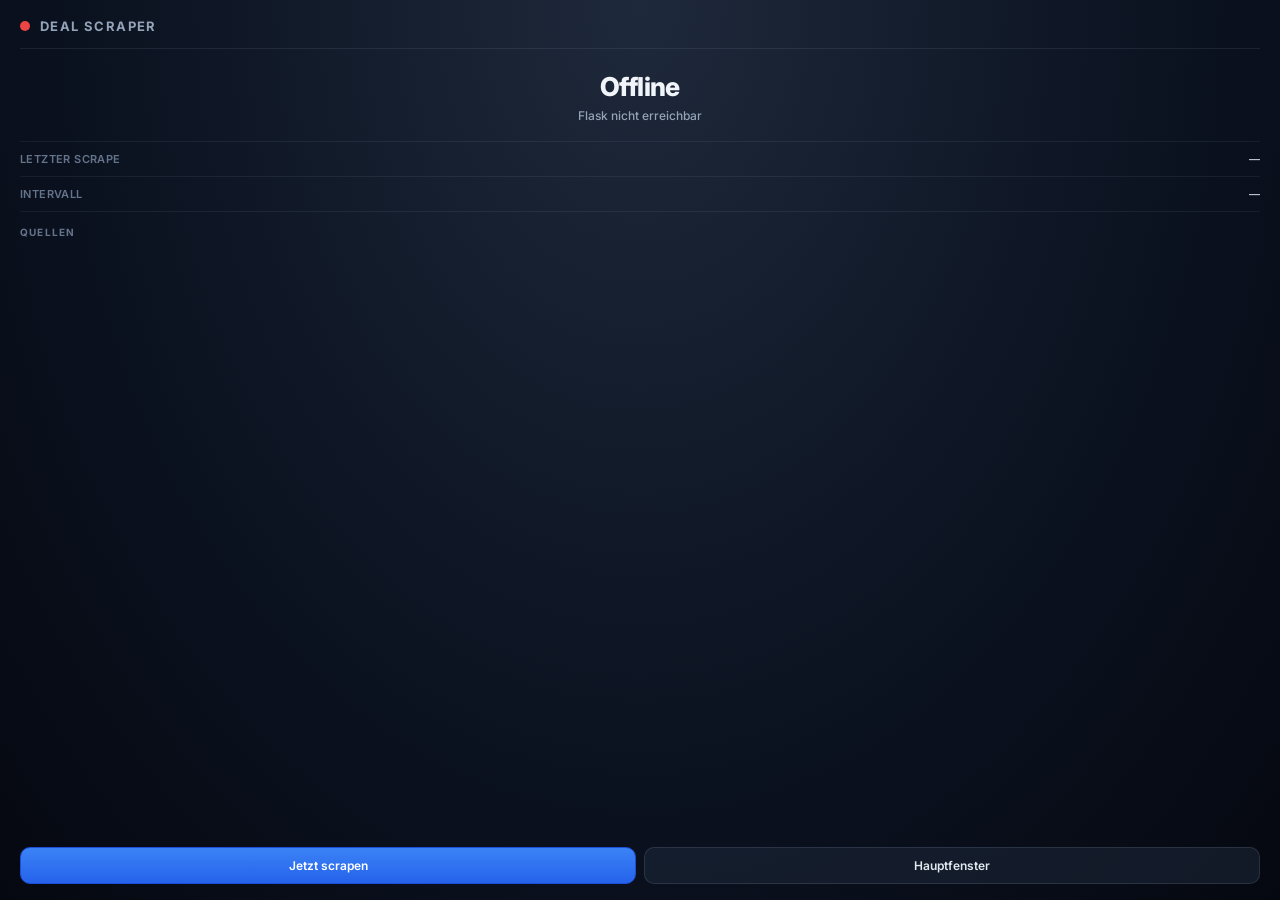
==== templates/scrape_window.html @ b5c2e11f "Iter. 31: System-Tray + Detach, Scrape-Toast, Diagnose-Endpoint System-Tray (pystray) haelt den Proz" ====
<!DOCTYPE html>
<html lang="de">
<head>
  <meta charset="UTF-8" />
  <meta name="viewport" content="width=device-width, initial-scale=1.0" />
  <title>Deal Scraper · Status</title>
  <link rel="icon" type="image/x-icon" href="/favicon.ico">
  <link rel="preconnect" href="https://fonts.googleapis.com">
  <link rel="preconnect" href="https://fonts.gstatic.com" crossorigin>
  <link href="https://fonts.googleapis.com/css2?family=Inter:wght@500;600;700;800&display=swap" rel="stylesheet">
  <style>
    *, *::before, *::after { box-sizing: border-box; }
    html, body { margin: 0; height: 100%; }
    body {
      font-family: 'Inter', -apple-system, sans-serif;
      background: radial-gradient(ellipse at top, #1e293b 0%, #0b1220 60%, #050810 100%);
      color: #e2e8f0;
      padding: 18px 20px 16px;
      display: flex; flex-direction: column;
      user-select: none;
      -webkit-user-select: none;
    }
    h1 { margin: 0; font-size: 13px; font-weight: 700; text-transform: uppercase;
         letter-spacing: 1.4px; color: #94a3b8; }
    .header {
      display: flex; align-items: center; gap: 10px;
      padding-bottom: 14px; border-bottom: 1px solid rgba(148,163,184,0.12);
    }
    .header .dot {
      width: 10px; height: 10px; border-radius: 50%;
      background: #475569; transition: background 0.3s, box-shadow 0.3s;
    }
    .dot.scraping { background: #3b82f6; box-shadow: 0 0 12px #3b82f6; animation: pulse 1.4s infinite; }
    .dot.idle     { background: #22c55e; }
    .dot.error    { background: #ef4444; }
    @keyframes pulse {
      0%,100% { opacity: 1; transform: scale(1); }
      50%     { opacity: 0.55; transform: scale(0.85); }
    }
    .status-block {
      padding: 22px 0 18px;
      text-align: center;
    }
    .status-state {
      font-size: 26px; font-weight: 800; letter-spacing: -0.6px;
      color: #f1f5f9;
    }
    .status-substate {
      margin-top: 6px;
      font-size: 12px; font-weight: 500; color: #94a3b8;
    }
    .meta-row {
      display: flex; justify-content: space-between;
      font-size: 11px; color: #64748b; letter-spacing: 0.4px;
      text-transform: uppercase; font-weight: 600;
      padding: 10px 0;
      border-top: 1px solid rgba(148,163,184,0.10);
      border-bottom: 1px solid rgba(148,163,184,0.10);
    }
    .meta-row span:last-child { color: #cbd5e1; text-transform: none; font-weight: 500; }

    .sites-title {
      margin: 14px 0 8px;
      font-size: 10px; font-weight: 700; text-transform: uppercase;
      letter-spacing: 1.2px; color: #64748b;
    }
    .sites {
      flex: 1 1 auto; overflow-y: auto;
      display: grid; grid-template-columns: 1fr 1fr; gap: 6px;
      padding-right: 4px;
    }
    .sites::-webkit-scrollbar { width: 6px; }
    .sites::-webkit-scrollbar-thumb { background: rgba(148,163,184,0.25); border-radius: 3px; }
    .site {
      display: flex; align-items: center; gap: 8px;
      padding: 6px 10px; border-radius: 8px;
      background: rgba(30,41,59,0.55);
      font-size: 11px; color: #cbd5e1;
      overflow: hidden;
    }
    .site .pill {
      flex: 0 0 6px; width: 6px; height: 6px; border-radius: 50%;
      background: #475569;
    }
    .site.ok  .pill { background: #22c55e; }
    .site.err .pill { background: #ef4444; }
    .site .name { flex: 1; white-space: nowrap; overflow: hidden; text-overflow: ellipsis; }
    .site .count { color: #94a3b8; font-variant-numeric: tabular-nums; font-size: 10px; }

    .actions {
      margin-top: 14px;
      display: flex; gap: 8px;
    }
    button {
      flex: 1; padding: 10px 14px; border-radius: 10px;
      border: 1px solid rgba(148,163,184,0.18);
      background: rgba(30,41,59,0.55);
      color: #e2e8f0; font: inherit; font-weight: 600; font-size: 12px;
      cursor: pointer; transition: background 0.15s, border-color 0.15s;
    }
    button:hover  { background: rgba(51,65,85,0.85); border-color: rgba(148,163,184,0.32); }
    button.primary {
      background: linear-gradient(180deg, #3b82f6, #2563eb);
      border-color: #1d4ed8; color: white;
    }
    button.primary:hover  { background: linear-gradient(180deg, #60a5fa, #3b82f6); }
    button:disabled       { opacity: 0.55; cursor: not-allowed; }
  </style>
</head>
<body>

<div class="header">
  <div class="dot" id="dot"></div>
  <h1>Deal Scraper</h1>
</div>

<div class="status-block">
  <div class="status-state" id="state">…</div>
  <div class="status-substate" id="substate">&nbsp;</div>
</div>

<div class="meta-row">
  <span>Letzter Scrape</span><span id="last">—</span>
</div>
<div class="meta-row" style="border-top:0">
  <span>Intervall</span><span id="interval">—</span>
</div>

<div class="sites-title">Quellen</div>
<div class="sites" id="sites"></div>

<div class="actions">
  <button id="btn-scrape" class="primary">Jetzt scrapen</button>
  <button id="btn-open">Hauptfenster</button>
</div>

<script>
const $ = (id) => document.getElementById(id);
let scrapingSince = null;

function fmtAgo(iso) {
  if (!iso) return 'noch nie';
  const sec = Math.max(0, (Date.now() - new Date(iso).getTime()) / 1000);
  if (sec < 60) return `vor ${Math.round(sec)}s`;
  if (sec < 3600) return `vor ${Math.round(sec/60)}m`;
  if (sec < 86400) return `vor ${Math.round(sec/3600)}h`;
  return `vor ${Math.round(sec/86400)}d`;
}
function fmtDur(ms) {
  const s = Math.floor(ms / 1000);
  if (s < 60) return `${s}s`;
  return `${Math.floor(s/60)}m ${s%60}s`;
}

function renderSites(sites) {
  const order = Object.keys(sites || {});
  const root = $('sites');
  // DOM-Methoden statt innerHTML — Site-Namen koennten irgendwann
  // exotische Zeichen enthalten, also kein String-Concat hier.
  root.replaceChildren();
  for (const name of order) {
    const s = sites[name] || {};
    const cls = s.ok === true ? 'ok' : s.ok === false ? 'err' : '';
    const count = (s.count != null) ? String(s.count) : '–';
    const row = document.createElement('div');
    row.className = 'site' + (cls ? ' ' + cls : '');
    row.title = String(s.detail || s.status || '');
    const pill = document.createElement('div');
    pill.className = 'pill';
    const lbl  = document.createElement('div');
    lbl.className = 'name';
    lbl.textContent = name;
    const cnt = document.createElement('div');
    cnt.className = 'count';
    cnt.textContent = count;
    row.append(pill, lbl, cnt);
    root.append(row);
  }
}

async function refresh() {
  try {
    const res = await fetch('/api/status', { cache: 'no-store' });
    const data = await res.json();
    const scraping = !!data.scraping;
    const last = data.last_scrape;
    const interval = data.interval_minutes;
    const sites = data.sites || {};

    if (scraping) {
      if (!scrapingSince) scrapingSince = Date.now();
      $('state').textContent = 'Scrape läuft';
      $('substate').textContent = `läuft seit ${fmtDur(Date.now() - scrapingSince)}`;
      $('dot').className = 'dot scraping';
      $('btn-scrape').disabled = true;
    } else {
      scrapingSince = null;
      $('state').textContent = 'Bereit';
      $('substate').textContent = last ? `fertig ${fmtAgo(last)}` : 'noch kein Scrape';
      $('dot').className = 'dot idle';
      $('btn-scrape').disabled = false;
    }
    $('last').textContent = fmtAgo(last);
    $('interval').textContent = interval
      ? (interval >= 60 ? `${Math.round(interval/60)} h` : `${interval} min`)
      : 'aus';

    renderSites(sites);
  } catch (e) {
    $('state').textContent = 'Offline';
    $('substate').textContent = 'Flask nicht erreichbar';
    $('dot').className = 'dot error';
  }
}

$('btn-scrape').addEventListener('click', async () => {
  $('btn-scrape').disabled = true;
  try {
    await fetch('/api/scrape', { method: 'POST', headers: {'Content-Type':'application/json'}, body: '{}' });
  } catch (e) {}
  setTimeout(refresh, 400);
});
$('btn-open').addEventListener('click', () => { window.open('/', '_blank'); });

refresh();
setInterval(refresh, 2000);
</script>
</body>
</html>
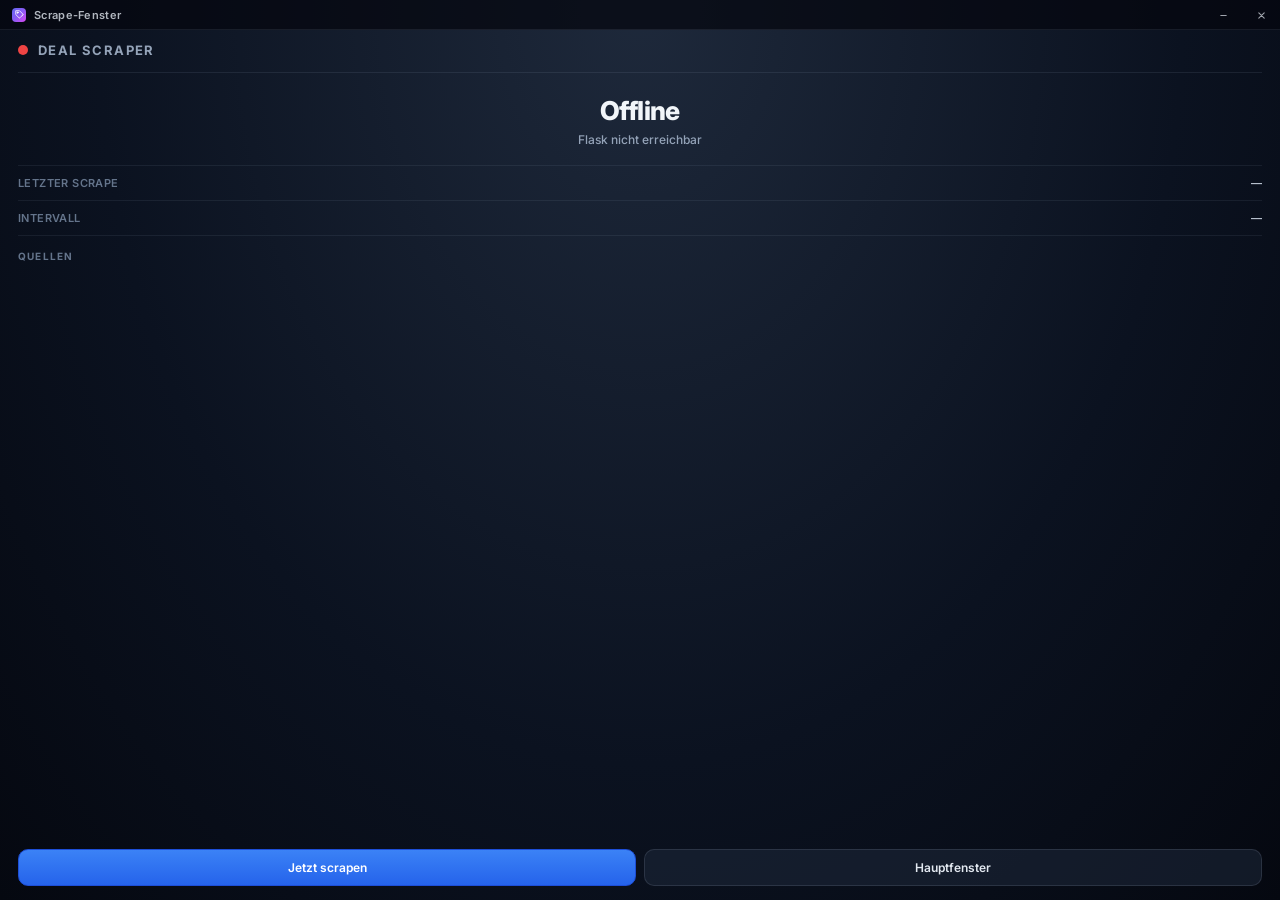
==== commit 889302cf: "Iter. 35: Frameless Window + Custom Title-Bar + 48 neue Sites main.py: - WindowAPI js_api Klasse (Mi" ====
--- a/templates/scrape_window.html
+++ b/templates/scrape_window.html
@@ -3,6 +3,7 @@
 <head>
   <meta charset="UTF-8" />
   <meta name="viewport" content="width=device-width, initial-scale=1.0" />
+  <meta name="theme-color" content="#0b1220" />
   <title>Deal Scraper · Status</title>
   <link rel="icon" type="image/x-icon" href="/favicon.ico">
   <link rel="preconnect" href="https://fonts.googleapis.com">
@@ -15,11 +16,67 @@
       font-family: 'Inter', -apple-system, sans-serif;
       background: radial-gradient(ellipse at top, #1e293b 0%, #0b1220 60%, #050810 100%);
       color: #e2e8f0;
-      padding: 18px 20px 16px;
+      padding: 0 18px 14px;
       display: flex; flex-direction: column;
       user-select: none;
       -webkit-user-select: none;
     }
+
+    /* Iter. 35 Stufe B: Custom Title-Bar (frameless window) */
+    .app-titlebar {
+      display: flex;
+      align-items: stretch;
+      justify-content: space-between;
+      height: 30px;
+      margin: 0 -18px 12px;
+      background: rgba(5,6,15,0.72);
+      border-bottom: 1px solid rgba(148,163,184,0.12);
+      flex-shrink: 0;
+    }
+    .app-titlebar-drag {
+      flex: 1 1 auto;
+      display: flex;
+      align-items: center;
+      gap: 8px;
+      padding: 0 12px;
+      cursor: grab;
+      font-size: 11px;
+      font-weight: 600;
+      letter-spacing: 0.3px;
+      color: rgba(226,232,240,0.78);
+    }
+    .app-titlebar-drag:active { cursor: grabbing; }
+    .app-titlebar-drag > * { pointer-events: none; }
+    .app-titlebar-mark {
+      width: 14px; height: 14px;
+      display: grid; place-items: center;
+      border-radius: 4px;
+      background: linear-gradient(135deg, #6366f1 0%, #8b5cf6 50%, #d946ef 100%);
+      color: white;
+    }
+    .app-titlebar-mark svg { width: 9px; height: 9px; }
+    .app-titlebar-controls {
+      display: flex;
+    }
+    .app-titlebar-btn {
+      width: 38px; height: 30px;
+      border: 0;
+      background: transparent;
+      color: rgba(226,232,240,0.7);
+      cursor: pointer;
+      display: grid; place-items: center;
+      padding: 0;
+      flex: 0 0 auto;
+    }
+    .app-titlebar-btn:hover {
+      background: rgba(255,255,255,0.06);
+      color: #fff;
+    }
+    .app-titlebar-btn.app-titlebar-close:hover {
+      background: #e81123;
+      color: #fff;
+    }
+    .app-titlebar-btn svg { width: 9px; height: 9px; }
     h1 { margin: 0; font-size: 13px; font-weight: 700; text-transform: uppercase;
          letter-spacing: 1.4px; color: #94a3b8; }
     .header {
@@ -109,6 +166,27 @@
 </head>
 <body>
 
+<!-- Iter. 35 Stufe B: Custom Title-Bar -->
+<header class="app-titlebar" role="banner">
+  <div class="app-titlebar-drag pywebview-drag-region">
+    <div class="app-titlebar-mark">
+      <svg viewBox="0 0 24 24" fill="none" stroke="currentColor" stroke-width="2.2" stroke-linecap="round" stroke-linejoin="round" aria-hidden="true">
+        <path d="M20.59 13.41 13.42 20.58a2 2 0 0 1-2.83 0L2 12V2h10l8.59 8.59a2 2 0 0 1 0 2.82z"/>
+        <circle cx="7" cy="7" r="1.5" fill="currentColor"/>
+      </svg>
+    </div>
+    <span>Scrape-Fenster</span>
+  </div>
+  <div class="app-titlebar-controls">
+    <button type="button" class="app-titlebar-btn" data-titlebar-action="min" title="Minimieren" aria-label="Minimieren">
+      <svg viewBox="0 0 10 10" aria-hidden="true"><path d="M2 5h6" stroke="currentColor" stroke-width="1.2" stroke-linecap="round"/></svg>
+    </button>
+    <button type="button" class="app-titlebar-btn app-titlebar-close" data-titlebar-action="close" title="In Tray verstecken" aria-label="Schliessen">
+      <svg viewBox="0 0 10 10" aria-hidden="true"><path d="M2 2l6 6M8 2l-6 6" stroke="currentColor" stroke-width="1.2" stroke-linecap="round"/></svg>
+    </button>
+  </div>
+</header>
+
 <div class="header">
   <div class="dot" id="dot"></div>
   <h1>Deal Scraper</h1>
@@ -130,8 +208,8 @@
 <div class="sites" id="sites"></div>
 
 <div class="actions">
-  <button id="btn-scrape" class="primary">Jetzt scrapen</button>
-  <button id="btn-open">Hauptfenster</button>
+  <button type="button" id="btn-scrape" class="primary">Jetzt scrapen</button>
+  <button type="button" id="btn-open">Hauptfenster</button>
 </div>
 
 <script>
@@ -220,10 +298,37 @@
   } catch (e) {}
   setTimeout(refresh, 400);
 });
-$('btn-open').addEventListener('click', () => { window.open('/', '_blank'); });
+$('btn-open').addEventListener('click', async () => {
+  // Iter. 34+: ruft /api/window/show um das pywebview-Hauptfenster nach vorn
+  // zu holen, statt window.open() (das wuerde einen Default-Browser-Tab oeffnen).
+  try {
+    await fetch('/api/window/show', { method: 'POST' });
+  } catch (e) {
+    // Fallback wenn /api/window/show nicht existiert (alte Server-Version):
+    // dann doch window.open — besser als nichts.
+    try { window.open('/', '_blank'); } catch (_) {}
+  }
+});
 
 refresh();
 setInterval(refresh, 2000);
+
+// Iter. 35 Stufe B: Custom Title-Bar Buttons
+(function bindAppTitleBar() {
+  function dispatch(action) {
+    const api = window.pywebview && window.pywebview.api;
+    if (!api) return;
+    if (action === 'min')   api.minimize();
+    else if (action === 'max')   api.toggle_maximize();
+    else if (action === 'close') api.close();
+  }
+  document.querySelectorAll('.app-titlebar-btn').forEach(btn => {
+    btn.addEventListener('click', (e) => {
+      e.preventDefault();
+      dispatch(btn.dataset.titlebarAction);
+    });
+  });
+})();
 </script>
 </body>
 </html>
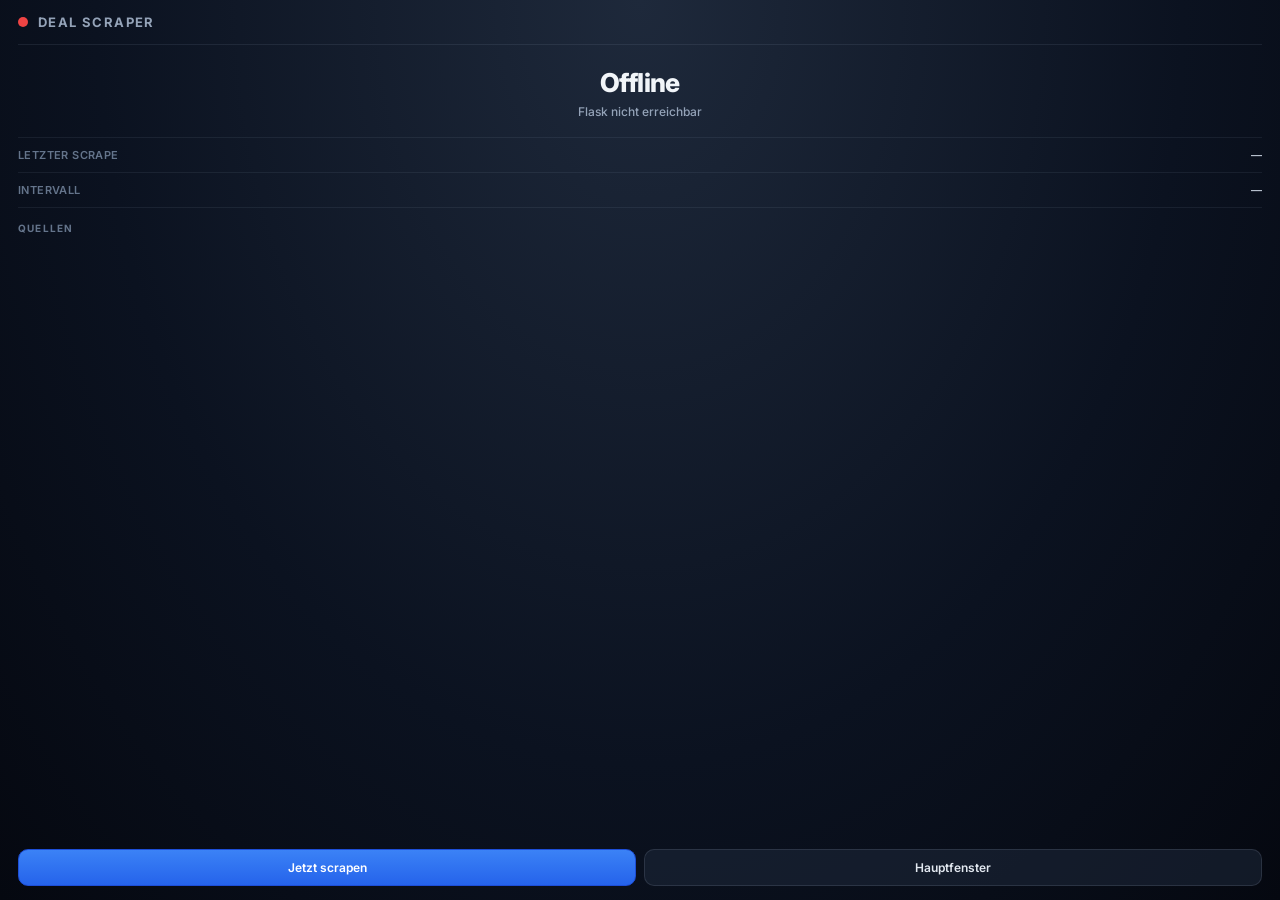
==== commit fb985e4b: "Iter. 38: Native Titelleiste + DPI-Fix + Design-Cleanup + Quellen-Untergruppen - Native Windows-Tite" ====
--- a/templates/scrape_window.html
+++ b/templates/scrape_window.html
@@ -16,67 +16,12 @@
       font-family: 'Inter', -apple-system, sans-serif;
       background: radial-gradient(ellipse at top, #1e293b 0%, #0b1220 60%, #050810 100%);
       color: #e2e8f0;
-      padding: 0 18px 14px;
+      padding: 14px 18px 14px;
       display: flex; flex-direction: column;
       user-select: none;
       -webkit-user-select: none;
     }
 
-    /* Iter. 35 Stufe B: Custom Title-Bar (frameless window) */
-    .app-titlebar {
-      display: flex;
-      align-items: stretch;
-      justify-content: space-between;
-      height: 30px;
-      margin: 0 -18px 12px;
-      background: rgba(5,6,15,0.72);
-      border-bottom: 1px solid rgba(148,163,184,0.12);
-      flex-shrink: 0;
-    }
-    .app-titlebar-drag {
-      flex: 1 1 auto;
-      display: flex;
-      align-items: center;
-      gap: 8px;
-      padding: 0 12px;
-      cursor: grab;
-      font-size: 11px;
-      font-weight: 600;
-      letter-spacing: 0.3px;
-      color: rgba(226,232,240,0.78);
-    }
-    .app-titlebar-drag:active { cursor: grabbing; }
-    .app-titlebar-drag > * { pointer-events: none; }
-    .app-titlebar-mark {
-      width: 14px; height: 14px;
-      display: grid; place-items: center;
-      border-radius: 4px;
-      background: linear-gradient(135deg, #6366f1 0%, #8b5cf6 50%, #d946ef 100%);
-      color: white;
-    }
-    .app-titlebar-mark svg { width: 9px; height: 9px; }
-    .app-titlebar-controls {
-      display: flex;
-    }
-    .app-titlebar-btn {
-      width: 38px; height: 30px;
-      border: 0;
-      background: transparent;
-      color: rgba(226,232,240,0.7);
-      cursor: pointer;
-      display: grid; place-items: center;
-      padding: 0;
-      flex: 0 0 auto;
-    }
-    .app-titlebar-btn:hover {
-      background: rgba(255,255,255,0.06);
-      color: #fff;
-    }
-    .app-titlebar-btn.app-titlebar-close:hover {
-      background: #e81123;
-      color: #fff;
-    }
-    .app-titlebar-btn svg { width: 9px; height: 9px; }
     h1 { margin: 0; font-size: 13px; font-weight: 700; text-transform: uppercase;
          letter-spacing: 1.4px; color: #94a3b8; }
     .header {
@@ -121,9 +66,34 @@
       font-size: 10px; font-weight: 700; text-transform: uppercase;
       letter-spacing: 1.2px; color: #64748b;
     }
+    /* Iter. 36: Live-Progress-Banner — was wird gerade gescrapt */
+    .live-banner {
+      display: none;
+      align-items: center; gap: 8px;
+      margin: 10px 0 4px;
+      padding: 8px 12px;
+      background: linear-gradient(135deg, rgba(99,102,241,0.18), rgba(139,92,246,0.18));
+      border: 1px solid rgba(139,92,246,0.4);
+      border-radius: 9px;
+      font-size: 11.5px; line-height: 1.35;
+      color: #e2e8f0;
+    }
+    .live-banner.on { display: flex; }
+    .live-banner-dot {
+      width: 8px; height: 8px; border-radius: 50%;
+      background: #8b5cf6;
+      box-shadow: 0 0 8px #8b5cf6;
+      animation: pulse 1.2s infinite;
+      flex-shrink: 0;
+    }
+    .live-banner b { font-weight: 700; color: #f1f5f9; }
+    .live-banner .grp { color: #94a3b8; font-size: 10.5px; margin-left: 4px; }
     .sites {
       flex: 1 1 auto; overflow-y: auto;
-      display: grid; grid-template-columns: 1fr 1fr; gap: 6px;
+      display: grid;
+      /* Iter. 36: auto-fill macht 2 oder 3 Spalten je nach Window-Breite */
+      grid-template-columns: repeat(auto-fill, minmax(160px, 1fr));
+      gap: 6px;
       padding-right: 4px;
     }
     .sites::-webkit-scrollbar { width: 6px; }
@@ -166,26 +136,6 @@
 </head>
 <body>
 
-<!-- Iter. 35 Stufe B: Custom Title-Bar -->
-<header class="app-titlebar" role="banner">
-  <div class="app-titlebar-drag pywebview-drag-region">
-    <div class="app-titlebar-mark">
-      <svg viewBox="0 0 24 24" fill="none" stroke="currentColor" stroke-width="2.2" stroke-linecap="round" stroke-linejoin="round" aria-hidden="true">
-        <path d="M20.59 13.41 13.42 20.58a2 2 0 0 1-2.83 0L2 12V2h10l8.59 8.59a2 2 0 0 1 0 2.82z"/>
-        <circle cx="7" cy="7" r="1.5" fill="currentColor"/>
-      </svg>
-    </div>
-    <span>Scrape-Fenster</span>
-  </div>
-  <div class="app-titlebar-controls">
-    <button type="button" class="app-titlebar-btn" data-titlebar-action="min" title="Minimieren" aria-label="Minimieren">
-      <svg viewBox="0 0 10 10" aria-hidden="true"><path d="M2 5h6" stroke="currentColor" stroke-width="1.2" stroke-linecap="round"/></svg>
-    </button>
-    <button type="button" class="app-titlebar-btn app-titlebar-close" data-titlebar-action="close" title="In Tray verstecken" aria-label="Schliessen">
-      <svg viewBox="0 0 10 10" aria-hidden="true"><path d="M2 2l6 6M8 2l-6 6" stroke="currentColor" stroke-width="1.2" stroke-linecap="round"/></svg>
-    </button>
-  </div>
-</header>
 
 <div class="header">
   <div class="dot" id="dot"></div>
@@ -202,6 +152,15 @@
 </div>
 <div class="meta-row" style="border-top:0">
   <span>Intervall</span><span id="interval">—</span>
+</div>
+
+<!-- Iter. 36: Live-Progress-Banner -->
+<div class="live-banner" id="live-banner">
+  <span class="live-banner-dot"></span>
+  <span>
+    Suche <b id="live-kw">…</b> auf <b id="live-site">…</b>
+    <span class="grp" id="live-grp"></span>
+  </span>
 </div>
 
 <div class="sites-title">Quellen</div>
@@ -233,11 +192,14 @@
 function renderSites(sites) {
   const order = Object.keys(sites || {});
   const root = $('sites');
-  // DOM-Methoden statt innerHTML — Site-Namen koennten irgendwann
-  // exotische Zeichen enthalten, also kein String-Concat hier.
   root.replaceChildren();
   for (const name of order) {
     const s = sites[name] || {};
+    // Iter. 36: Sites die in keiner Gruppen-Quellen-Liste enthalten sind
+    // ausblenden — sonst wirken sie wie "0 Treffer" obwohl sie absichtlich
+    // nicht gescrapt werden. Backend liefert eligible=true/false pro Site.
+    if (s.eligible === false) continue;
+    if (s.status === 'skipped') continue;
     const cls = s.ok === true ? 'ok' : s.ok === false ? 'err' : '';
     const count = (s.count != null) ? String(s.count) : '–';
     const row = document.createElement('div');
@@ -256,6 +218,21 @@
   }
 }
 
+// Iter. 36: Live-Progress-Banner aktualisieren
+function renderLive(scraping, current) {
+  const banner = $('live-banner');
+  if (!banner) return;
+  const c = current || {};
+  if (scraping && (c.site || c.target)) {
+    $('live-kw').textContent   = c.keyword || c.target || '…';
+    $('live-site').textContent = c.site || '…';
+    $('live-grp').textContent  = c.group ? `· Gruppe „${c.group}"` : '';
+    banner.classList.add('on');
+  } else {
+    banner.classList.remove('on');
+  }
+}
+
 async function refresh() {
   try {
     const res = await fetch('/api/status', { cache: 'no-store' });
@@ -283,6 +260,7 @@
       ? (interval >= 60 ? `${Math.round(interval/60)} h` : `${interval} min`)
       : 'aus';
 
+    renderLive(scraping, data.current);
     renderSites(sites);
   } catch (e) {
     $('state').textContent = 'Offline';
